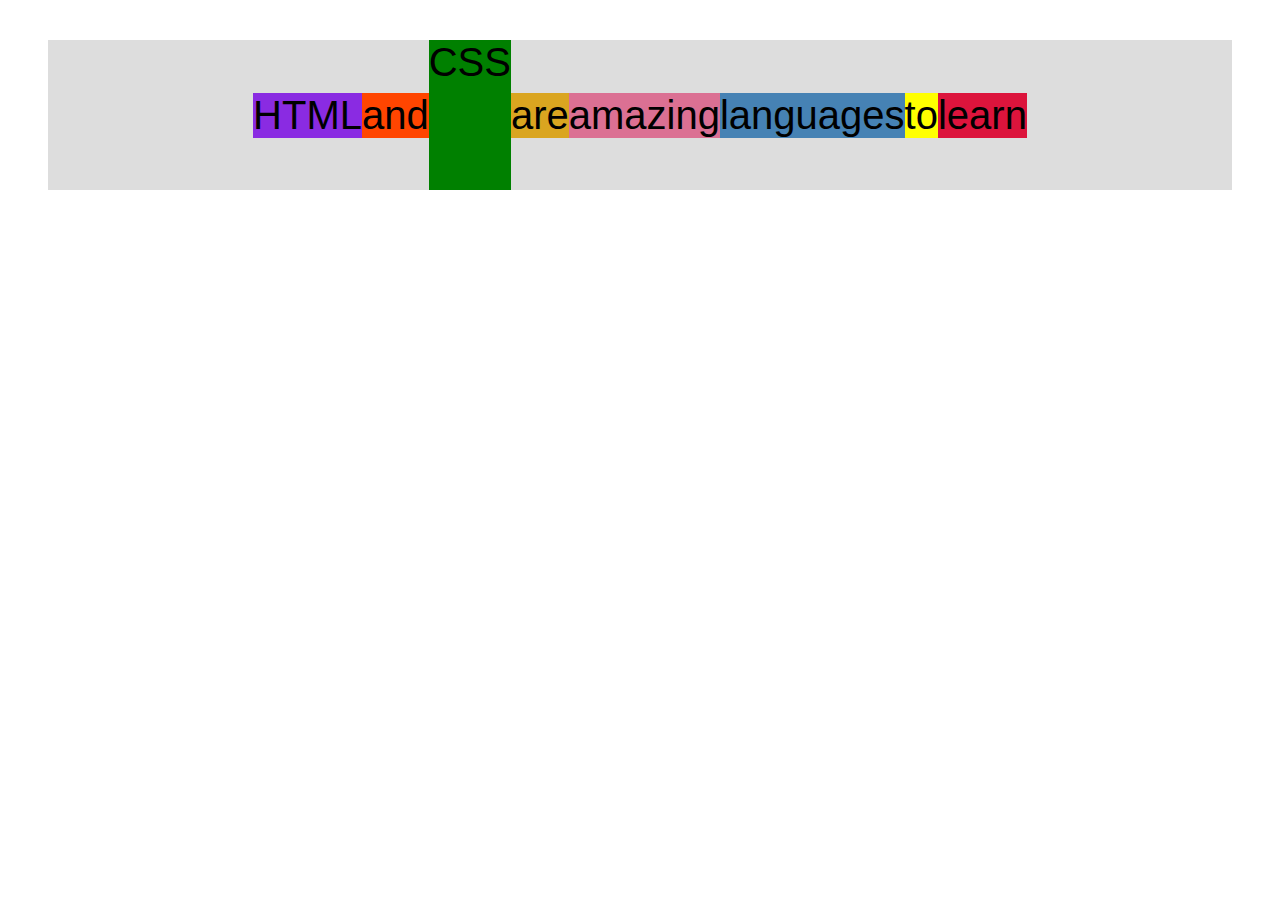
==== flexbox.html @ 1afe1466 "Added two files and used flexbox" ====
<!DOCTYPE html>
<html lang="en">
  <head>
    <meta charset="UTF-8" />
    <meta http-equiv="X-UA-Compatible" content="IE=edge" />
    <meta name="viewport" content="width=device-width, initial-scale=1.0" />
    <title>Flexbox</title>
    <style>
      .el--1 {
        background-color: blueviolet;
      }
      .el--2 {
        background-color: orangered;
      }
      .el--3 {
        background-color: green;
        height: 150px;
      }
      .el--4 {
        background-color: goldenrod;
      }
      .el--5 {
        background-color: palevioletred;
      }
      .el--6 {
        background-color: steelblue;
      }
      .el--7 {
        background-color: yellow;
      }
      .el--8 {
        background-color: crimson;
      }

      .container {
        /* STARTER */
        font-family: sans-serif;
        background-color: #ddd;
        font-size: 40px;
        margin: 40px;

        /* FLEXBOX */
        display: flex;
        align-items: center;
        justify-content: center;
      }
    </style>
  </head>
  <body>
    <div class="container">
      <div class="el el--1">HTML</div>
      <div class="el el--2">and</div>
      <div class="el el--3">CSS</div>
      <div class="el el--4">are</div>
      <div class="el el--5">amazing</div>
      <div class="el el--6">languages</div>
      <div class="el el--7">to</div>
      <div class="el el--8">learn</div>
    </div>
  </body>
</html>
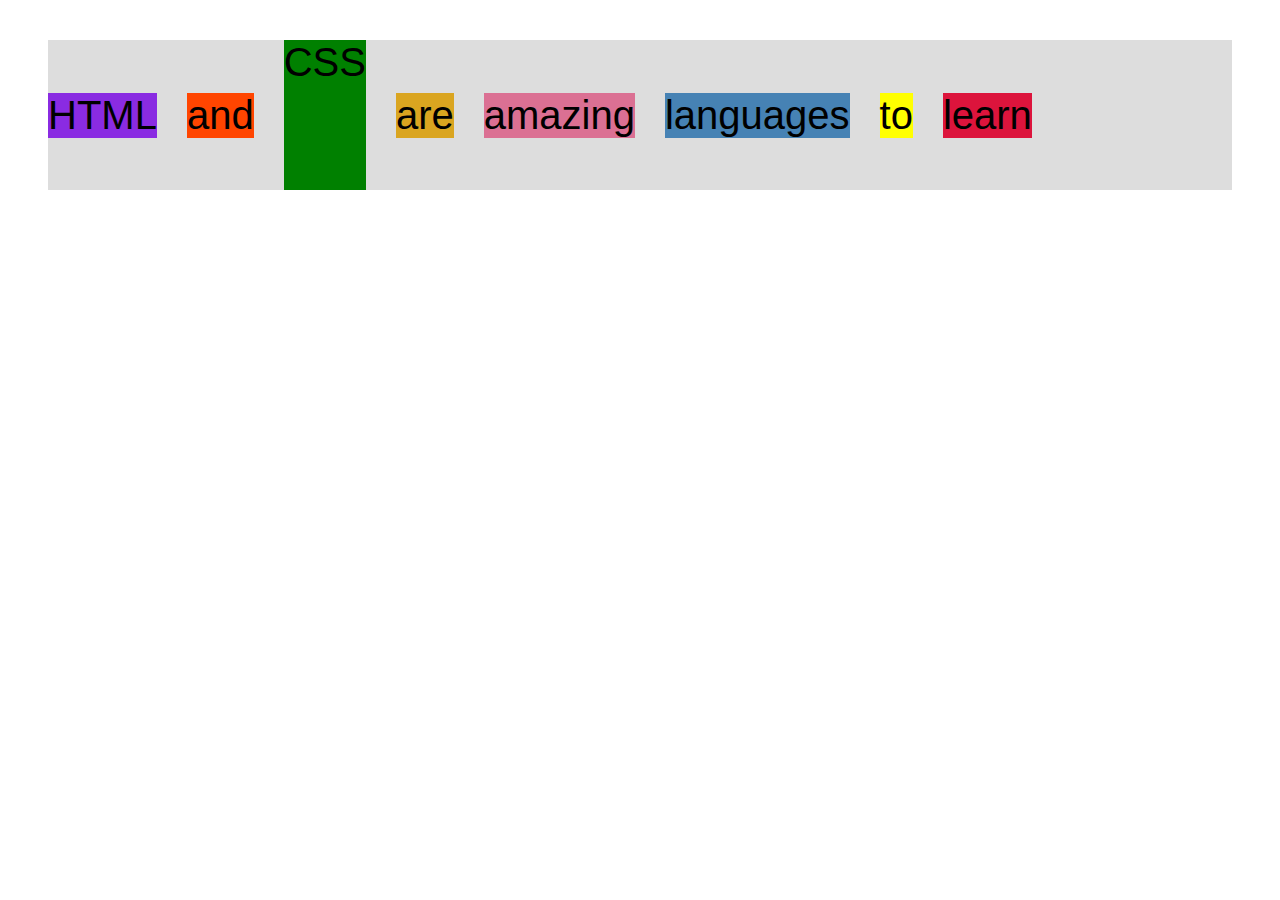
==== commit ad2f74e8: "Added more flex properties" ====
--- a/flexbox.html
+++ b/flexbox.html
@@ -42,7 +42,8 @@
         /* FLEXBOX */
         display: flex;
         align-items: center;
-        justify-content: center;
+        justify-content: flex-start;
+        gap: 30px;
       }
     </style>
   </head>
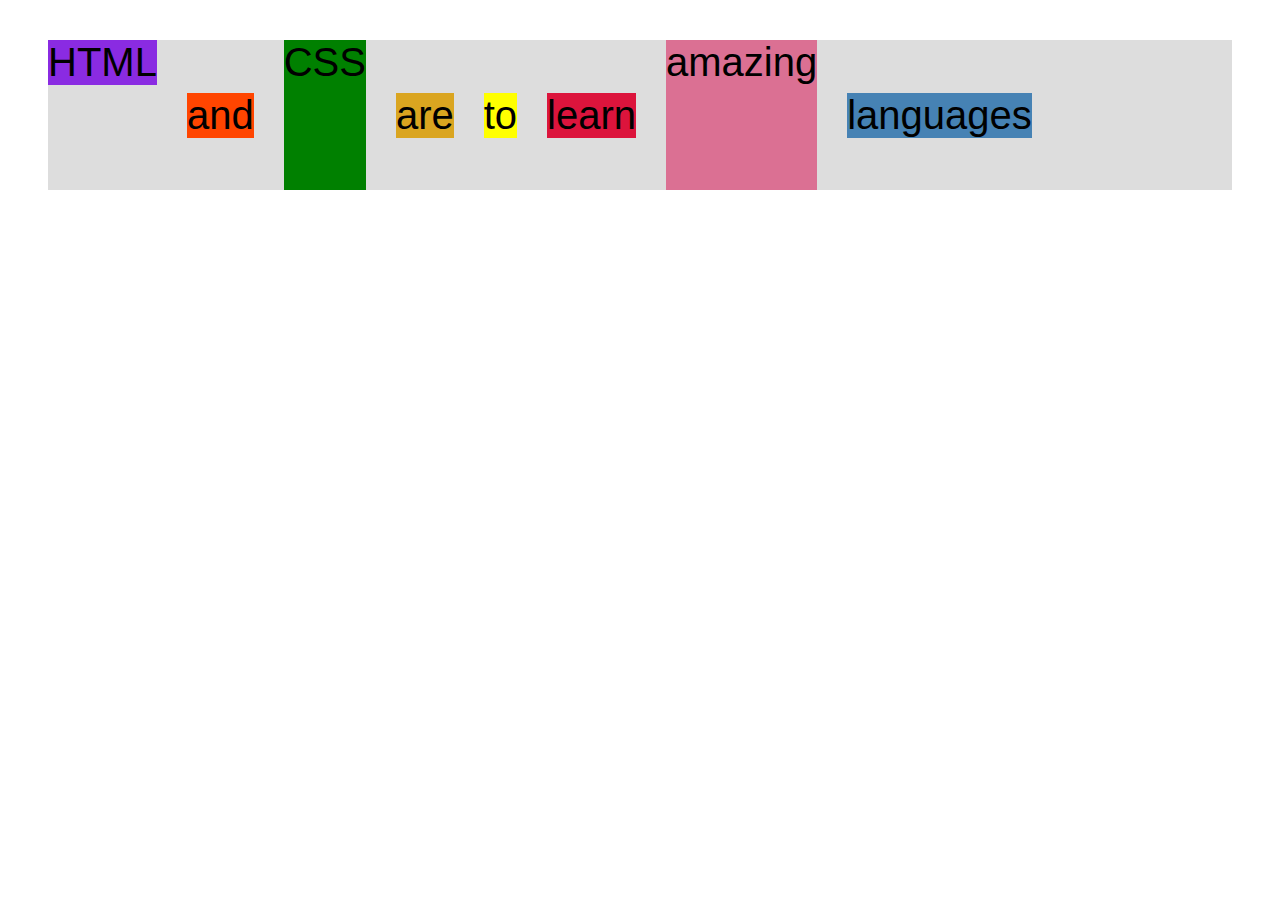
==== commit d68e58af: "Added more flex properties" ====
--- a/flexbox.html
+++ b/flexbox.html
@@ -45,6 +45,20 @@
         justify-content: flex-start;
         gap: 30px;
       }
+
+      .el--1 {
+        align-self: flex-start;
+        /* order: 2; */
+      }
+
+      .el--5 {
+        align-self: stretch;
+        order: 1;
+      }
+
+      .el--6 {
+        order: 1;
+      }
     </style>
   </head>
   <body>
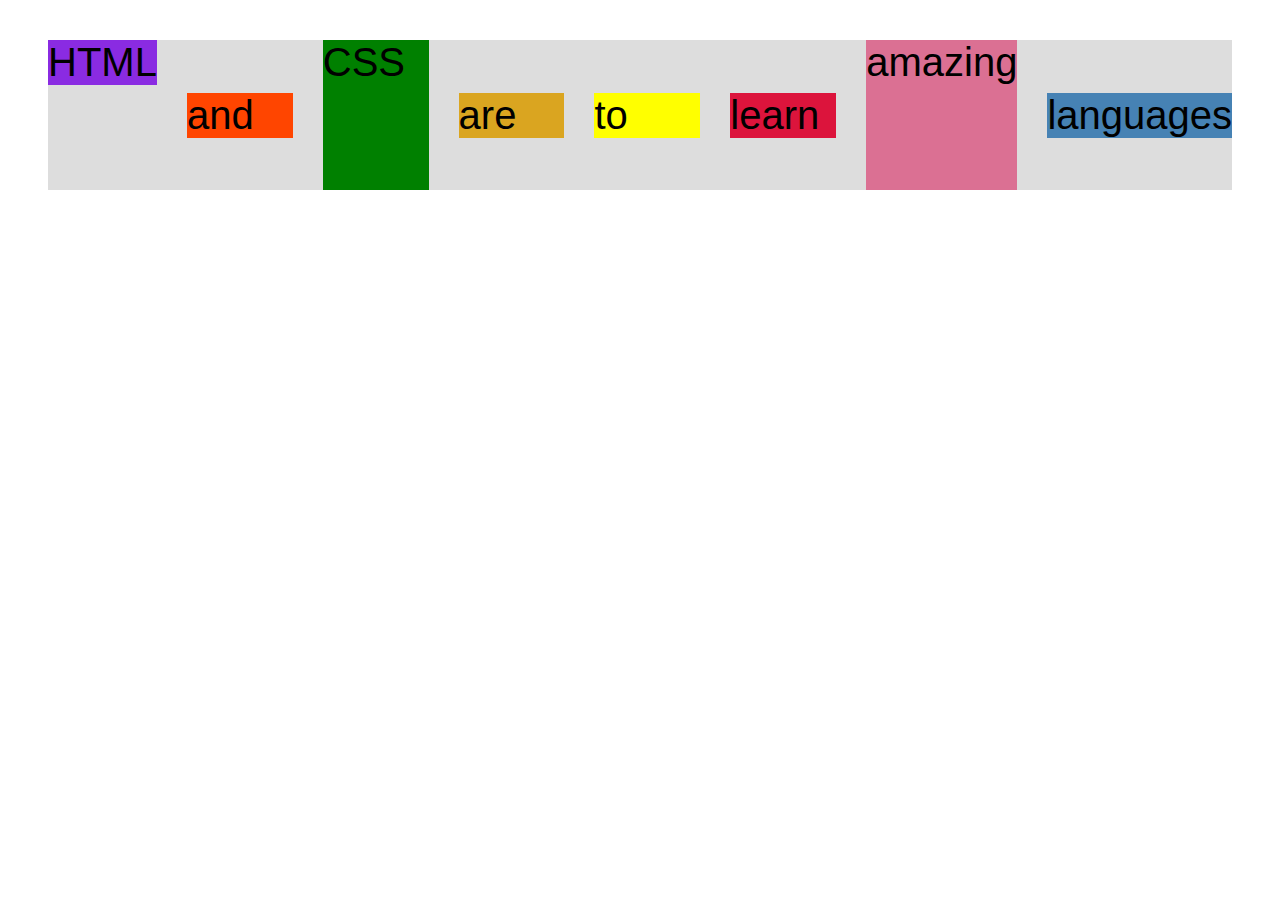
==== commit 09774eb5: "Used the flex property" ====
--- a/flexbox.html
+++ b/flexbox.html
@@ -46,6 +46,16 @@
         gap: 30px;
       }
 
+      .el {
+        /*
+        DEFAULTS
+        flex-grow: 0;
+        flex-shrink: 1;
+        flex-basis: auto; 
+        */
+        flex: 1;
+      }
+
       .el--1 {
         align-self: flex-start;
         /* order: 2; */
